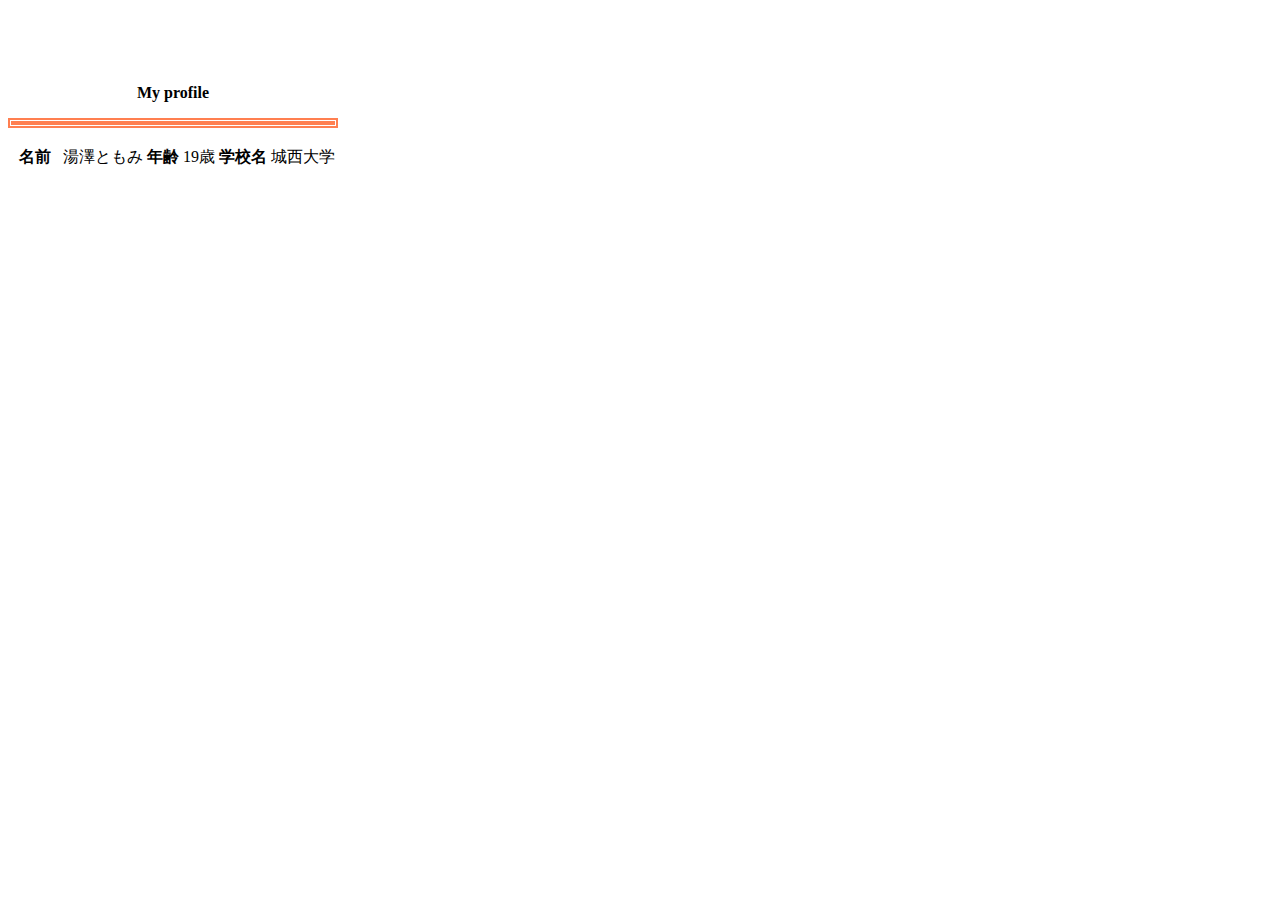
==== b.html @ f1ffbf4b "message" ====
<!DOCTYPE html>
<html lang="ja">
<head>
    <meta charset="UTF-8">
  <title>自己紹介</title>
    <link rel="stylesheet" href="My profile.css">　<!--この行を追加 -->

</head>
<body>
     <table>
       

  <caption>
  
       <strong>My profile</strong>

  <p class="sample1">
    <tr>
    <th>名前　</th>　
         <td>湯澤ともみ</td><br>
    <th>年齢</th>
    <td>19歳</td><br>
    <th>学校名</th>
    <td>城西大学</td>
              　</a>
</p>
</tr>
  </table>
</body>
</html>
---- My profile.css ----
p.sample1 {border: double 5px #ff7f50;}
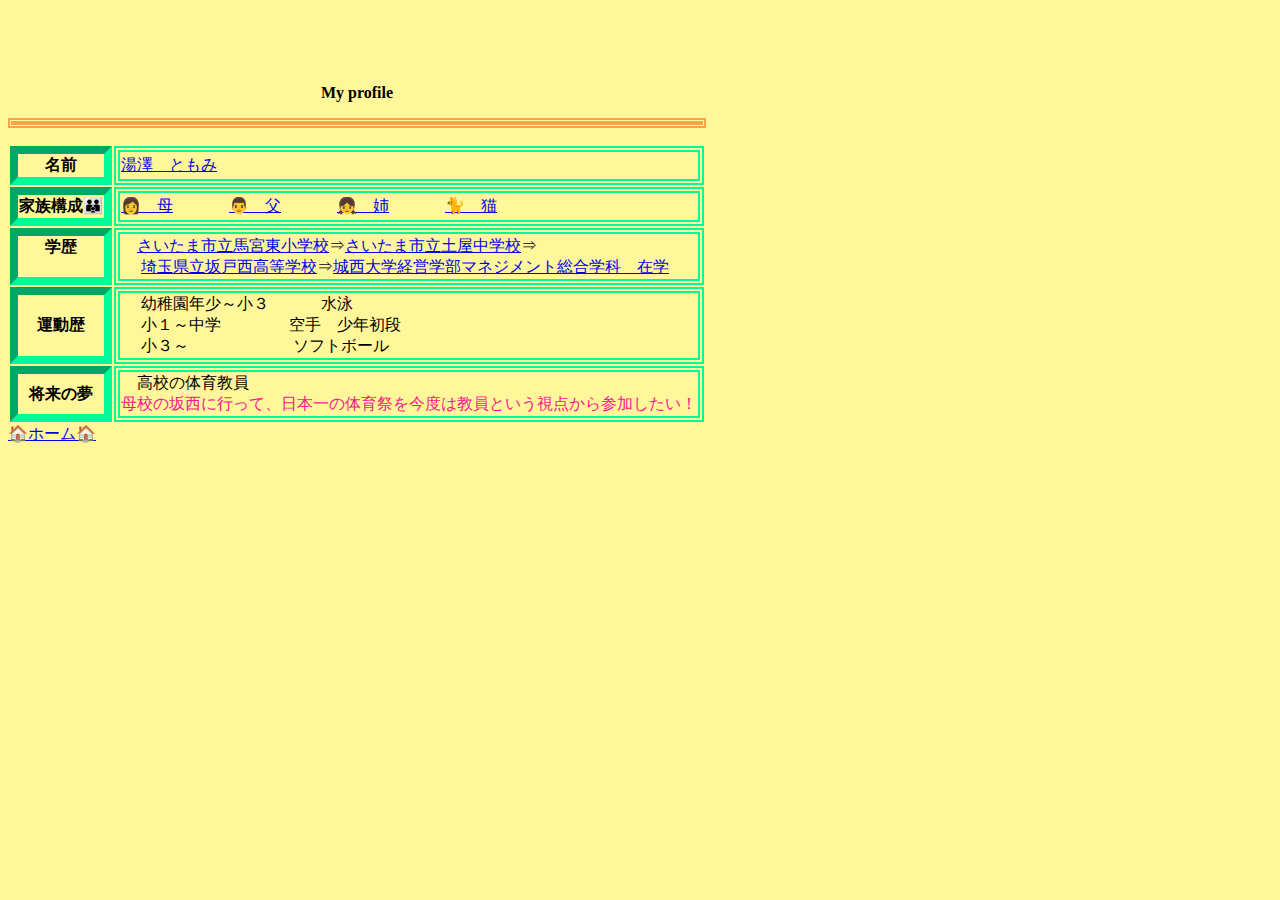
==== commit be3e5754: "message" ====
--- a/b.html
+++ b/b.html
@@ -1,30 +1,68 @@
 <!DOCTYPE html>
 <html lang="ja">
+
 <head>
-    <meta charset="UTF-8">
+  <meta charset="UTF-8">
   <title>自己紹介</title>
-    <link rel="stylesheet" href="My profile.css">　<!--この行を追加 -->
+  
+   <link rel="stylesheet" href="mystyle1.css">　
+  <!--この行を追加 -->
 
 </head>
+
 <body>
-     <table>
-       
+  <table>
 
-  <caption>
-  
-       <strong>My profile</strong>
+    <caption>
 
-  <p class="sample1">
-    <tr>
-    <th>名前　</th>　
-         <td>湯澤ともみ</td><br>
-    <th>年齢</th>
-    <td>19歳</td><br>
-    <th>学校名</th>
-    <td>城西大学</td>
-              　</a>
-</p>
-</tr>
+
+      <strong>My profile</strong>
+
+      <p class="sample1">
+        <thead>
+          <th>名前</th>
+          <td><a href="tomomi.html">湯澤　ともみ</a></td> <br></thead>
+<thead>
+  <th>家族構成👪</th>  
+  <td><a href="takako.html">👩　母</a>  
+　　　 <a href="takeshi.html">👨　父</a>  
+　　　  <a href="hitomi.html">👧　姉</a> 
+ 　　　 <a href="taro.html">🐈　猫</a></td>  
+ 
+        
+        </thead>
+        <thead><br>
+          <th>学歴<br><br></th>
+          <td> 　<a href="http://mamiyahigashi-e.saitama-city.ed.jp/">さいたま市立馬宮東小学校</a>⇒<a href="http://tsuchiya-j.saitama-city.ed.jp/">さいたま市立土屋中学校</a>⇒<br> 　
+            <a href="http://www.sw-h.spec.ed.jp/">埼玉県立坂戸西高等学校</a>⇒<a href="https://www.josai.ac.jp/">城西大学経営学部マネジメント総合学科　在学</a>
+        </thead>
+ 
+        <thead>　
+          <th>運動歴</th>
+          <td>　 幼稚園年少～小３    　　　水泳<br> 
+ 　     小１～中学　　　        　空手　少年初段<br>
+   　    小３～ 　　　　　　      ソフトボール
+          </td>
+        </thead>
+        
+        <thead>
+          <th>将来の夢</th><br>
+          <td>　高校の体育教員<br>
+      <font color="deeppink"> 母校の坂西に行って、日本一の体育祭を今度は教員という視点から参加したい！</font> </td>
+          
+           
+          
+        </thead>
+
+
+
+
+      </p>
+     
+    </caption> 
+    
   </table>
+  <a href="index.html">🏠ホーム🏠</a>
 </body>
+
 </html>--- a/mystyle1.css
+++ b/mystyle1.css
@@ -0,0 +1,9 @@
+h1 { color: #32cd32; }
+
+th{ border: inset 8px mediumspringgreen; }
+
+td{ border: double 6px mediumspringgreen; }
+
+
+ p.sample1 {border: double 5px #ffa347;}
+body {background-color: #fff799; }